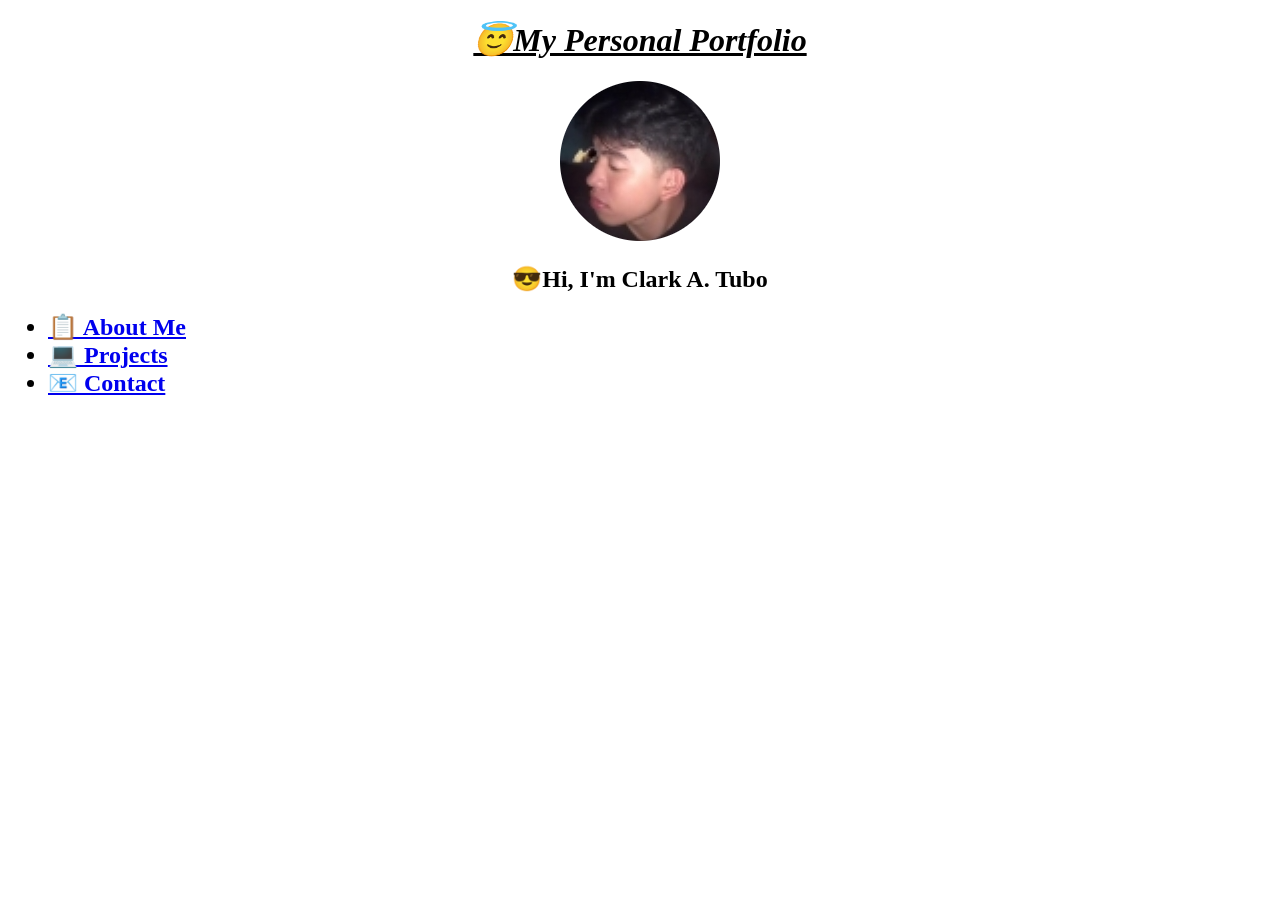
==== TUBO-LA2/index.html @ 36cb6653 "Add files via upload" ====
<!DOCTYPE html>
<html lang="en">
<head>
    <meta charset="UTF-8">
    <meta name="viewport" content="width=device-width, initial-scale=1.0">
    
    <title>😡Clark A. Tubo - Portfolio</title>
    <link rel="stylesheet" href="styles.css">
</head>
<body>
    <header>
       <center><u>  <h1><i>😇My Personal Portfolio</h1> </center></u></i>
       
    </header>

    

      
   <main>
      
        <section id="home" class="section">
         
            <center> <img src="ck.jpg" alt="Clark A. Tubo" class="profile-img"></center>

                <div class="hero-text">
                    <center><h2>😎Hi, I'm Clark A. Tubo</h2></center>
                    
            </div>

            
            
                    

           
            

            <div class="page-nav">
                <a href="#about" class="nav-link">  </a>
                <a href="#projects" class="nav-link"></a>
            </div>
        </section>

       
        <section id="about" class="section">
            <h2>About Me</h2>
            
            <div class="about-content">
                <div class="about-text">
                    
                    <p>✌️I am a passionate Information Technology student with a keen interest in web development and user experience design. Currently learning semantic HTML and modern web technologies to create meaningful digital experiences.</p>
               
                    
                    <p>😫When I'm not coding, you can find me exploring new technologies, reading tech blogs, or collaborating with fellow developers on exciting projects.</p>
                    
                    
                    <h3>Skills & Expertise</h3>
                    <ul class="skills-list">
                        <li>HTML5 & CSS3</li>
                        <li>JavaScript (Basic)</li>
                        <li>React Native</li>
                        <li>Firebase</li>
                        <li>Responsive Design</li>
                        <li>UI/UX Principles</li>
                    </ul>
                </div>
                
                <div class="about-image">
                    <img src="data:image/svg+xml,%3Csvg xmlns='http://www.w3.org/2000/svg' width='400' height='500' viewBox='0 0 400 500'%3E%3Crect width='400' height='500' fill='%233498db'/%3E%3Ccircle cx='200' cy='150' r='80' fill='%23f1c40f'/%3E%3Crect x='120' y='250' width='160' height='200' fill='%232c3e50'/%3E%3Ctext x='200' y='400' font-size='30' text-anchor='middle' fill='white' font-family='Arial'%3E💻%3C/text%3E%3C/svg%3E" 
                         alt="Clark working" class="about-img">
                </div>
            </div>

       
          
            </div>

           
            <div class="page-nav">
                <a href="#home" class="nav-link"></a>
                <a href="#projects" class="nav-link"></a>
                <a href="#contact" class="nav-link secondary"></a>
            </div>
             <h1>  <li><a href="#home" class="nav-btn">🏠HOME</a></li>
        </section>

       
        <section id="projects" class="section">
            <h2>My Projects</h2>
            <p class="section-intro">Here are some of the projects I've worked on recently</p>
            
            <div class="projects-grid">
                <article class="project-card">
                    <div class="project-icon">🌱</div>
                    <h3>EcoTrack Mobile App</h3>
                    <p>A mobile application that helps users track their carbon footprint and suggests eco-friendly alternatives for daily activities. Built with React Native and Firebase.</p>
                    <div class="tech-stack">
                        <span>React Native</span>
                        <span>Firebase</span>
                        <span>Redux</span>
                    </div>
                </article>

                <article class="project-card">
                    <div class="project-icon">☁️</div>
                    <h3>WeatherWise Dashboard</h3>
                   <p>Interactive weather dashboard providing real-time weather updates, forecasts, and severe weather alerts. Utilizes OpenWeatherMap API and Chart.js for data visualization.</p>
                    <div class="tech-stack">
                        <span>JavaScript</span>
                        <span>Chart.js</span>
                        <span>API</span>
                    </div>
                </article>

                <article class="project-card">
                    <div class="project-icon">🍳</div>
                    <h3>Recipe Sharing Platform</h3>
                   <p>A community-driven platform where users can share, discover, and save recipes. Features include user authentication, recipe ratings, and personalized recommendations.</p>
                    <div class="tech-stack">
                        <span>Node.js</span>
                        <span>MongoDB</span>
                        <span>Express</span>
                    </div>
                </article>

                <article class="project-card">
                    <div class="project-icon">📝</div>
                    <h3>TaskFlow Manager</h3>
                    <p>A productivity app for managing tasks and projects with team collaboration features.</p>
                    <div class="tech-stack">
                        <span>Vue.js</span>
                        <span>Firebase</span>
                        <span>Tailwind</span>
                    </div>
                </article>
            </div>

           
            

            
            <div class="page-nav">
                <a href="#home" class="nav-link"></a>
                <a href="#about" class="nav-link"></a>
                <a href="#contact" class="nav-link secondary"></a>
                      <h1>  <li><a href="#home" class="nav-btn">🏠HOME</a></li>

            </div>
        </section>

      
        <section id="contact" class="section">
           
            
            <div class="contact-container">
                <div class="contact-info">
                    <h3>Contact Information</h3>
                    
                    <h2><div class="contact-details">
                        <div class="contact-item">
                            <span class="contact-icon">📧</span>
                            <div>
                                <strong>Email:</strong><br>
                                <a href="mailto:tuboclark@gmail.com">tuboclark@gmail.com</a>
                            </div>
                        </div>
                        
                        <div class="contact-item">
                            <span class="contact-icon">📱</span>
                            <div>
                                <strong>Phone:</strong><br>
                                <a href="tel:+639539585014">+63 953 958 5014</a></h2>
                            </div>
                        </div>
                     
                          
                    </div>

                    
                    <div class="contact-social">
                        <h2>Social Media:
                        <div class="social-links">
                            <a href="https://facebook.com" target="_blank">📘 Facebook</a>
                            <a href="https://instagram.com" target="_blank">📷 Instagram</a>
                            <a href="https://discord.com" target="_blank">💬 Discord</a></h2>
                        
      
            </div>

 
            <div class="social-section">
            

       
           <div class="page-nav">
                <a href="#home" class="nav-link"></a>
                <a href="#about" class="nav-link"></a>
                <a href="#projects" class="nav-link secondary"></a>
            </div>
           <h1>  <li><a href="#home" class="nav-btn">🏠HOME</a></li>

        </section>
    </main>

    <footer>
        <div class="footer-content">
             
            
            
           
        <nav class="navbar">
    
    <ul class="nav-links">
     <h1>
        <li><a href="#about" class="nav-btn">📋 About Me</a></li>
        <li><a href="#projects" class="nav-btn">💻 Projects</a></li>
        <li><a href="#contact" class="nav-btn">📧 Contact</a></li></h1>
    </ul>
</nav>
            
            
            
   
    <script>
       
        function showSection() {
            const sections = document.querySelectorAll('.section');
            const hash = window.location.hash || '#home';
            
            
            sections.forEach(section => {
                section.style.display = 'none';
            });
            
           
            const currentSection = document.querySelector(hash);
            if (currentSection) {
                currentSection.style.display = 'block';
            } else {
                document.querySelector('#home').style.display = 'block';
            }

         
            const navBtns = document.querySelectorAll('.nav-btn');
            navBtns.forEach(btn => {
                btn.classList.remove('active');
                if (btn.getAttribute('href') === hash) {
                    btn.classList.add('active');
                }
            });
        }

     
        document.querySelectorAll('a[href^="#"]').forEach(anchor => {
            anchor.addEventListener('click', function(e) {
                e.preventDefault();
                const targetId = this.getAttribute('href');
                window.location.hash = targetId;
                showSection();
            });
        });

        
        window.addEventListener('hashchange', showSection);
        
        
        window.addEventListener('load', showSection);
    </script>
     

</body>
</html>
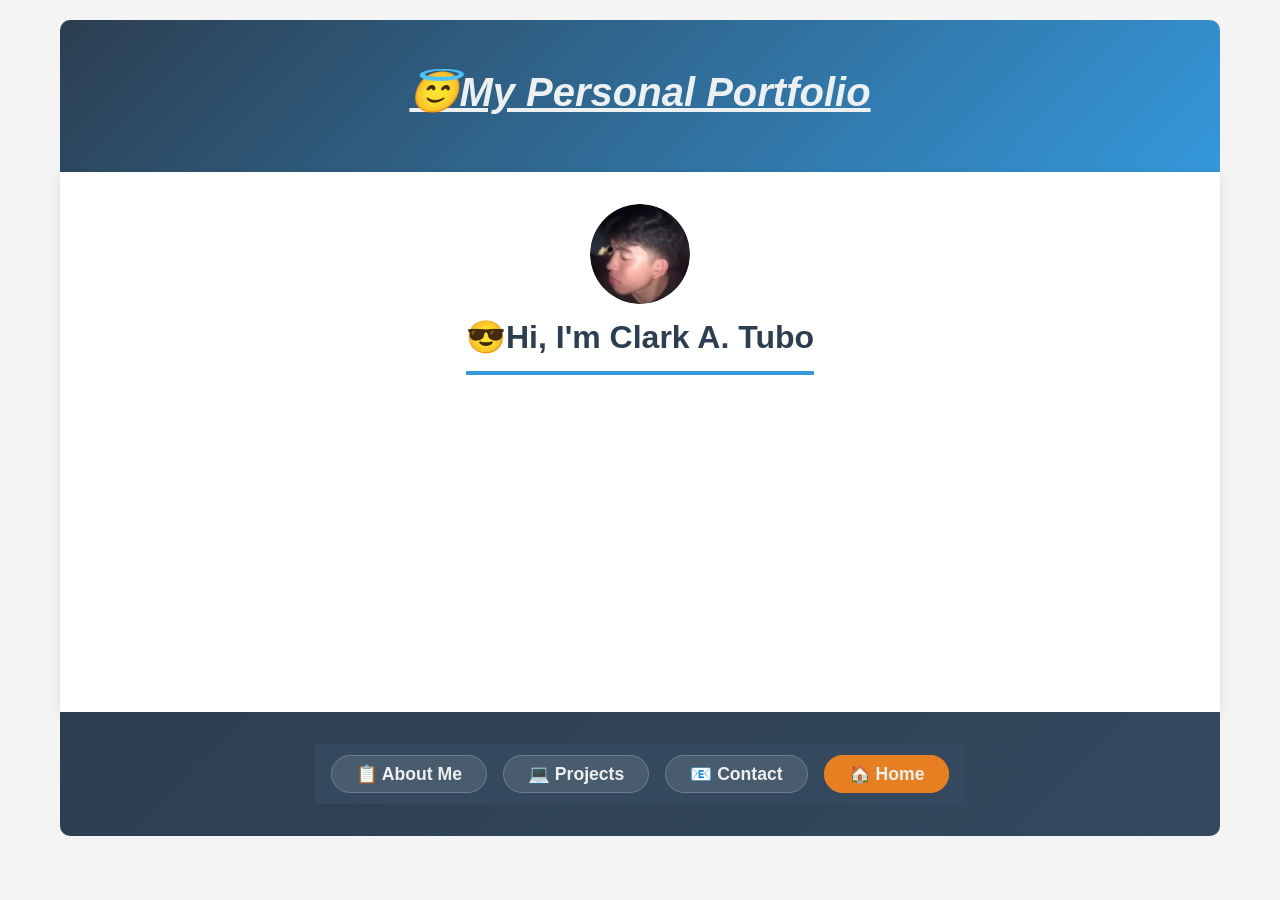
==== commit cac0639f: "Add files via upload" ====
--- a/TUBO-LA2/index.html
+++ b/TUBO-LA2/index.html
@@ -5,7 +5,7 @@
     <meta name="viewport" content="width=device-width, initial-scale=1.0">
     
     <title>😡Clark A. Tubo - Portfolio</title>
-    <link rel="stylesheet" href="styles.css">
+    <link rel="stylesheet" href="style.css">
 </head>
 <body>
     <header>
@@ -29,15 +29,10 @@
 
             
             
-                    
-
-           
-            
-
-            <div class="page-nav">
-                <a href="#about" class="nav-link">  </a>
-                <a href="#projects" class="nav-link"></a>
-            </div>
+
+           
+            
+
         </section>
 
        
@@ -74,13 +69,7 @@
           
             </div>
 
-           
-            <div class="page-nav">
-                <a href="#home" class="nav-link"></a>
-                <a href="#projects" class="nav-link"></a>
-                <a href="#contact" class="nav-link secondary"></a>
-            </div>
-             <h1>  <li><a href="#home" class="nav-btn">🏠HOME</a></li>
+        
         </section>
 
        
@@ -134,17 +123,7 @@
                 </article>
             </div>
 
-           
-            
-
-            
-            <div class="page-nav">
-                <a href="#home" class="nav-link"></a>
-                <a href="#about" class="nav-link"></a>
-                <a href="#contact" class="nav-link secondary"></a>
-                      <h1>  <li><a href="#home" class="nav-btn">🏠HOME</a></li>
-
-            </div>
+         
         </section>
 
       
@@ -190,14 +169,6 @@
             <div class="social-section">
             
 
-       
-           <div class="page-nav">
-                <a href="#home" class="nav-link"></a>
-                <a href="#about" class="nav-link"></a>
-                <a href="#projects" class="nav-link secondary"></a>
-            </div>
-           <h1>  <li><a href="#home" class="nav-btn">🏠HOME</a></li>
-
         </section>
     </main>
 
@@ -210,10 +181,11 @@
         <nav class="navbar">
     
     <ul class="nav-links">
-     <h1>
         <li><a href="#about" class="nav-btn">📋 About Me</a></li>
         <li><a href="#projects" class="nav-btn">💻 Projects</a></li>
-        <li><a href="#contact" class="nav-btn">📧 Contact</a></li></h1>
+        <li><a href="#contact" class="nav-btn">📧 Contact</a></li>
+        <li><a href="#home" class="nav-btn">🏠 Home</a></li>
+        </h1>
     </ul>
 </nav>
             
--- a/TUBO-LA2/style.css
+++ b/TUBO-LA2/style.css
@@ -0,0 +1,571 @@
+
+* {
+    margin: 0;
+    padding: 0;
+    box-sizing: border-box;
+}
+
+body {
+    font-family: 'Segoe UI', Tahoma, Geneva, Verdana, sans-serif;
+    line-height: 1.6;
+    color: #333;
+    background-color: #f4f4f4;
+    padding: 20px;
+    max-width: 1200px;
+    margin: 0 auto;
+}
+
+
+header {
+    background: linear-gradient(135deg, #2c3e50, #3498db);
+    color: #ecf0f1;
+    text-align: center;
+    padding: 2.5rem 1rem;
+    border-radius: 10px 10px 0 0;
+}
+
+header h1 {
+    font-size: 2.5rem;
+    margin-bottom: 0.5rem;
+}
+
+header p {
+    font-size: 1.2rem;
+    opacity: 0.9;
+    font-style: italic;
+}
+
+
+nav {
+    background-color: #34495e;
+    padding: 1rem;
+    position: sticky;
+    top: 0;
+    z-index: 100;
+}
+
+nav ul {
+    list-style: none;
+    display: flex;
+    justify-content: space-around;
+    align-items: center;
+    flex-wrap: wrap;
+    gap: 1rem;
+    max-width: 800px;
+    margin: 0 auto;
+}
+
+.nav-btn {
+    color: #ecf0f1;
+    text-decoration: none;
+    font-weight: 600;
+    font-size: 1.1rem;
+    padding: 0.5rem 1.5rem;
+    border-radius: 25px;
+    transition: all 0.3s ease;
+    background-color: rgba(255,255,255,0.1);
+    border: 1px solid rgba(255,255,255,0.2);
+}
+
+.nav-btn:hover {
+    background-color: #3498db;
+    transform: translateY(-2px);
+}
+
+.nav-btn.active {
+    background-color: #e67e22;
+    border-color: #e67e22;
+}
+
+
+main {
+    background-color: white;
+    padding: 2rem;
+    box-shadow: 0 2px 10px rgba(0,0,0,0.1);
+    min-height: 60vh;
+}
+
+
+.section {
+    display: none;
+}
+
+h2 {
+    font-size: 2rem;
+    margin-bottom: 1.5rem;
+    color: #2c3e50;
+    border-bottom: 4px solid #3498db;
+    padding-bottom: 0.5rem;
+    display: inline-block;
+}
+
+.section-intro {
+    font-size: 1.2rem;
+    color: #666;
+    margin-bottom: 2rem;
+}
+
+
+.hero-content {
+    display: flex;
+    gap: 2rem;
+    align-items: center;
+    background: linear-gradient(135deg, #f8f9fa, #e9ecef);
+    padding: 2rem;
+    border-radius: 15px;
+    margin-bottom: 2rem;
+}
+
+.profile-img {
+    width: 100px;
+    height: 100px;
+    object-fit: cover;
+    border-radius: 50%;
+}
+
+.hero-text h3 {
+    font-size: 1.8rem;
+    margin-bottom: 1rem;
+    color: #2c3e50;
+}
+
+
+.navigation-cards {
+    display: grid;
+    grid-template-columns: repeat(3, 1fr);
+    gap: 1.5rem;
+    margin: 2rem 0;
+}
+
+.nav-card {
+    background: linear-gradient(135deg, #667eea, #764ba2);
+    color: white;
+    padding: 2rem;
+    border-radius: 15px;
+    transition: transform 0.3s ease;
+}
+
+.nav-card:nth-child(2) {
+    background: linear-gradient(135deg, #f093fb, #f5576c);
+}
+
+.nav-card:nth-child(3) {
+    background: linear-gradient(135deg, #4facfe, #00f2fe);
+}
+
+.nav-card:hover {
+    transform: translateY(-5px);
+}
+
+.nav-card h3 {
+    font-size: 1.5rem;
+    margin-bottom: 1rem;
+}
+
+.nav-card-btn {
+    display: inline-block;
+    color: white;
+    text-decoration: none;
+    margin-top: 1rem;
+    font-weight: 600;
+    padding: 0.5rem 1rem;
+    background-color: rgba(255,255,255,0.2);
+    border-radius: 25px;
+    transition: background-color 0.3s ease;
+}
+
+.nav-card-btn:hover {
+    background-color: rgba(255,255,255,0.3);
+}
+
+
+.about-content {
+    display: grid;
+    grid-template-columns: 2fr 1fr;
+    gap: 2rem;
+    margin-bottom: 2rem;
+}
+
+.about-text h3 {
+    color: #2c3e50;
+    margin: 1.5rem 0 1rem 0;
+}
+
+.about-text h3:first-of-type {
+    margin-top: 0;
+}
+
+.skills-list {
+    list-style: none;
+    display: grid;
+    grid-template-columns: repeat(2, 1fr);
+    gap: 1rem;
+    margin-top: 1rem;
+}
+
+.skills-list li {
+    background-color: #3498db;
+    color: white;
+    padding: 0.5rem 1rem;
+    border-radius: 25px;
+    text-align: center;
+}
+
+.about-img {
+    width: 100%;
+    border-radius: 15px;
+}
+
+
+.projects-grid {
+    display: grid;
+    grid-template-columns: repeat(2, 1fr);
+    gap: 2rem;
+    margin: 2rem 0;
+}
+
+.project-card {
+    background: linear-gradient(135deg, #667eea, #764ba2);
+    color: white;
+    padding: 2rem;
+    border-radius: 15px;
+    transition: transform 0.3s ease;
+}
+
+.project-card:nth-child(2) {
+    background: linear-gradient(135deg, #f093fb, #f5576c);
+}
+
+.project-card:nth-child(3) {
+    background: linear-gradient(135deg, #4facfe, #00f2fe);
+}
+
+.project-card:nth-child(4) {
+    background: linear-gradient(135deg, #43e97b, #38f9d7);
+}
+
+.project-card:hover {
+    transform: translateY(-5px);
+}
+
+.project-icon {
+    font-size: 3rem;
+    margin-bottom: 1rem;
+}
+
+.project-card h3 {
+    font-size: 1.5rem;
+    margin-bottom: 1rem;
+    border-bottom: 2px solid rgba(255,255,255,0.3);
+    padding-bottom: 0.5rem;
+}
+
+.tech-stack {
+    display: flex;
+    flex-wrap: wrap;
+    gap: 0.5rem;
+    margin: 1rem 0;
+}
+
+.tech-stack span {
+    background-color: rgba(255,255,255,0.2);
+    padding: 0.3rem 0.8rem;
+    border-radius: 15px;
+    font-size: 0.9rem;
+}
+
+
+.contact-container {
+    display: grid;
+    grid-template-columns: 1fr 1fr;
+    gap: 2rem;
+    margin: 2rem 0;
+}
+
+.contact-info, .contact-form {
+    background-color: #f8f9fa;
+    padding: 2rem;
+    border-radius: 15px;
+}
+
+.contact-details {
+    display: flex;
+    flex-direction: column;
+    gap: 1.5rem;
+    margin: 1.5rem 0;
+}
+
+.contact-item {
+    display: flex;
+    gap: 1rem;
+    align-items: flex-start;
+}
+
+.contact-icon {
+    font-size: 1.5rem;
+    min-width: 40px;
+}
+
+.contact-item a {
+    color: #3498db;
+    text-decoration: none;
+}
+
+.contact-item a:hover {
+    text-decoration: underline;
+}
+
+.contact-social {
+    margin-top: 1.5rem;
+}
+
+.social-links {
+    display: flex;
+    gap: 1rem;
+    margin-top: 0.5rem;
+}
+
+.social-links a {
+    color: #3498db;
+    text-decoration: none;
+    padding: 0.3rem 0.8rem;
+    background-color: rgba(52, 152, 219, 0.1);
+    border-radius: 20px;
+}
+
+.social-links a:hover {
+    background-color: #3498db;
+    color: white;
+}
+
+
+.form-group {
+    display: flex;
+    flex-direction: column;
+    gap: 0.3rem;
+    margin-bottom: 1rem;
+}
+
+.form-group label {
+    font-weight: 600;
+    color: #2c3e50;
+}
+
+.form-group input, .form-group textarea {
+    padding: 0.8rem;
+    border: 1px solid #ddd;
+    border-radius: 8px;
+    font-family: inherit;
+}
+
+.form-group input:focus, .form-group textarea:focus {
+    outline: none;
+    border-color: #3498db;
+}
+
+.submit-btn {
+    width: 100%;
+    padding: 1rem;
+    background-color: #27ae60;
+    color: white;
+    border: none;
+    border-radius: 30px;
+    font-weight: 600;
+    cursor: pointer;
+    transition: background-color 0.3s ease;
+}
+
+.submit-btn:hover {
+    background-color: #229954;
+}
+
+.social-section {
+    text-align: center;
+    margin: 3rem 0;
+    padding: 2rem;
+    background: linear-gradient(135deg, #f8f9fa, #e9ecef);
+    border-radius: 15px;
+}
+
+.social-section h3 {
+    font-size: 1.5rem;
+    color: #2c3e50;
+    margin-bottom: 1.5rem;
+}
+
+.social-buttons {
+    display: flex;
+    gap: 1.5rem;
+    justify-content: center;
+    flex-wrap: wrap;
+}
+
+.social-btn {
+    display: inline-block;
+    padding: 1rem 2rem;
+    border-radius: 50px;
+    text-decoration: none;
+    font-weight: 600;
+    font-size: 1.1rem;
+    transition: all 0.3s ease;
+    color: white;
+    min-width: 150px;
+}
+
+.social-btn:hover {
+    transform: translateY(-5px);
+    box-shadow: 0 10px 20px rgba(0,0,0,0.2);
+}
+
+.social-btn.facebook {
+    background: #3b5998;
+}
+
+.social-btn.instagram {
+    background: linear-gradient(45deg, #f09433, #e4405f, #833ab4);
+}
+
+.social-btn.discord {
+    background: #7289da;
+}
+
+
+.page-nav {
+    display: flex;
+    gap: 1rem;
+    justify-content: center;
+    margin-top: 3rem;
+    padding-top: 2rem;
+    border-top: 2px solid #eee;
+    flex-wrap: wrap;
+}
+
+.nav-link {
+    display: inline-block;
+    padding: 0.8rem 1.8rem;
+    background-color: #3498db;
+    color: white;
+    text-decoration: none;
+    border-radius: 30px;
+    font-weight: 600;
+    transition: all 0.3s ease;
+}
+
+.nav-link:hover {
+    background-color: #2980b9;
+    transform: translateY(-2px);
+}
+
+.nav-link.secondary {
+    background-color: transparent;
+    color: #3498db;
+    border: 2px solid #3498db;
+}
+
+.nav-link.secondary:hover {
+    background-color: #3498db;
+    color: white;
+}
+
+
+footer {
+    background: linear-gradient(135deg, #2c3e50, #34495e);
+    color: #ecf0f1;
+    text-align: center;
+    padding: 2rem;
+    border-radius: 0 0 10px 10px;
+}
+
+.footer-content {
+    display: flex;
+    flex-direction: column;
+    gap: 1rem;
+    align-items: center;
+}
+
+.footer-nav {
+    display: flex;
+    gap: 1rem;
+    flex-wrap: wrap;
+    justify-content: center;
+}
+
+.footer-nav a {
+    color: #ecf0f1;
+    text-decoration: none;
+    padding: 0.3rem 0.8rem;
+    border-radius: 15px;
+    background-color: rgba(255,255,255,0.1);
+}
+
+.footer-nav a:hover {
+    background-color: #3498db;
+}
+
+.footer-social {
+    display: flex;
+    gap: 1rem;
+    flex-wrap: wrap;
+    justify-content: center;
+}
+
+.footer-social a {
+    color: #ecf0f1;
+    text-decoration: none;
+    transition: color 0.3s ease;
+}
+
+.footer-social a:hover {
+    color: #3498db;
+}
+
+
+@media screen and (max-width: 768px) {
+    body {
+        padding: 10px;
+    }
+    
+    header h1 {
+        font-size: 2rem;
+    }
+    
+    .hero-content {
+        flex-direction: column;
+        text-align: center;
+    }
+    
+    .navigation-cards,
+    .projects-grid,
+    .about-content,
+    .contact-container {
+        grid-template-columns: 1fr;
+    }
+    
+    .page-nav {
+        flex-direction: column;
+    }
+    
+    .nav-link {
+        text-align: center;
+        width: 100%;
+    }
+    
+    .social-buttons {
+        flex-direction: column;
+        align-items: center;
+    }
+    
+    .social-btn {
+        width: 100%;
+        max-width: 250px;
+    }
+    
+    .skills-list {
+        grid-template-columns: 1fr;
+    }
+    
+    .contact-item {
+        flex-direction: column;
+        text-align: center;
+    }
+}
